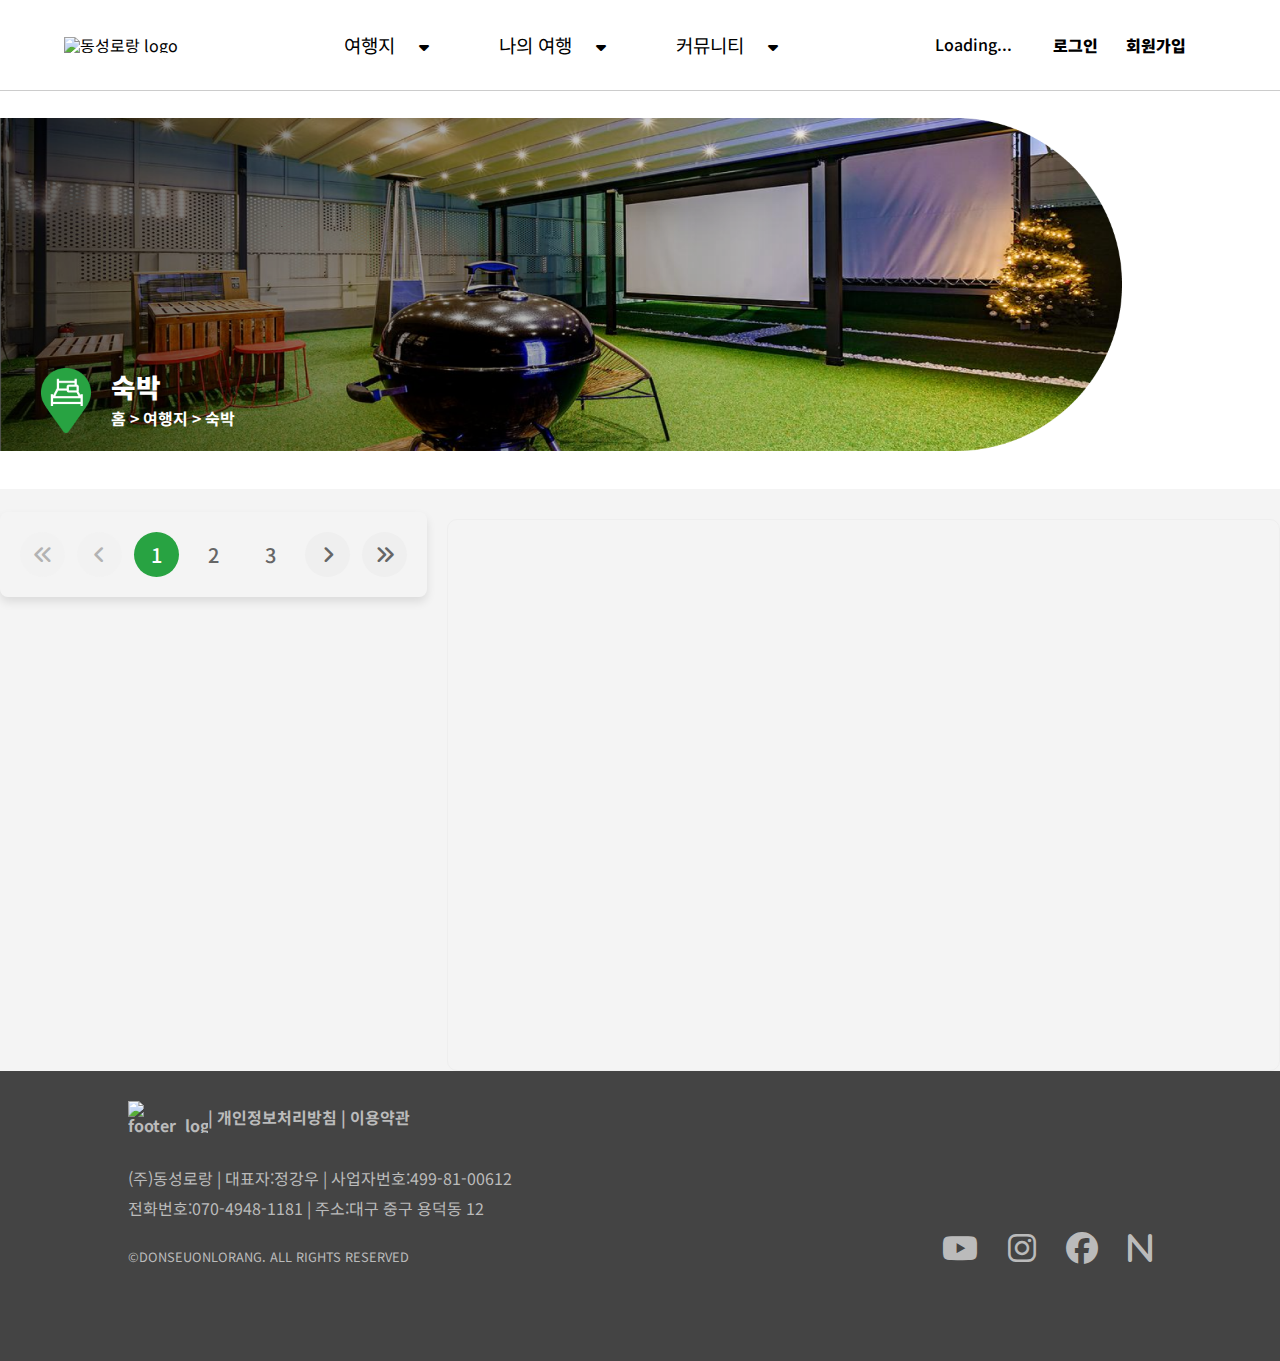
==== accommodation.html @ 273807ba "맵 합쳤음~~" ====
<!DOCTYPE html>
<html lang="ko">

<head>
  <meta charset="UTF-8">
  <meta name="viewport" content="width=device-width, initial-scale=1.0">
  <title>map</title>
  <link type="image/x-icon" rel="icon" sizes="180x180" href="./img/apple-icon-180x180.png" />
  <link rel="stylesheet" href="./css/default.css" />
  <link rel="stylesheet" href="./css/mapStyle.css">
  <link rel="stylesheet" href="./css/pagination_accomodation.css" />
  <!-- Fontawesome CDN Link -->
  <link rel="stylesheet" href="https://cdnjs.cloudflare.com/ajax/libs/font-awesome/6.2.1/css/all.min.css" />
</head>

<body>
  <header>
    <div class="header_inner">
      <a href="./index.html"><img src="./img/logo_black.png" alt="동성로랑 logo" /></a>

      <nav class="menu_wrapper">
        <ui>
          <li>
            <div class="main_menu_title main">
              <span class="main_title">여행지</span>
              <i class="fa-sharp fa-solid fa-caret-down"></i>
              <ul class="sub_menu">
                <a href="./toulist.html">
                  <li>관광지</li>
                </a>
                <a href="./food.html">
                  <li>음식</li>
                </a>
                <a href="./shopping.html">
                  <li>쇼핑</li>
                </a>
                <a href="./accommodation.html">
                  <li>숙박</li>
                </a>
              </ul>
            </div>
          </li>
        </ui>

        <ui>
          <li>
            <div class="main_menu_title main">
              <span class="main_title">나의 여행</span>
              <i class="fa-sharp fa-solid fa-caret-down"></i>
              <ul class="sub_menu">
                <a href="#">
                  <li>찜한 여행</li>
                </a>
                <a href="#">
                  <li>나의 리뷰</li>
                </a>
                <a href="#">
                  <li>나의 질문</li>
                </a>
              </ul>
            </div>
          </li>
        </ui>
        <ui>
          <li>
            <div class="main_menu_title main">
              <span class="main_title">커뮤니티</span>
              <i class="fa-sharp fa-solid fa-caret-down"></i>
              <ul class="sub_menu">
                <a href="#">
                  <li>SNS</li>
                </a>
                <a href="#">
                  <li>동성로 지식IN</li>
                </a>
                <a href="#">
                  <li>고객센터</li>
                </a>
              </ul>
            </div>
          </li>
        </ui>
      </nav>

      <div class="right_nav">
        <div class="right_nav_icon">
          <div id="weather">
            <span></span>
            <span></span>
            <span></span>
          </div>
          <button class="main_login_btn">로그인</button>
          <button>회원가입</button>
          <img src="./img/user_icon.png" alt="user_icon" class="main_login_btn user_icon" />
        </div>
        <!-- 토글 메뉴 -->
        <div class="nav_toggle">
          <input type="checkbox" name="" id="menuicon" />
          <label for="menuicon">
            <span></span>
            <span></span>
            <span></span>
          </label>

          <!-- 사이드 바 메뉴 -->
          <div class="sidebar">
            <ui>
              <li>
                <div class="main sideAccordion_title">
                  <span>여행지</span>
                  <i class="fa-sharp fa-solid fa-caret-down"></i>
                  <ul class="sideAccordion_menu">
                    <a href="#">
                      <li>관광지</li>
                    </a>
                    <a href="#">
                      <li>놀거리</li>
                    </a>
                    <a href="#">
                      <li>음식</li>
                    </a>
                    <a href="#">
                      <li>쇼핑</li>
                    </a>
                    <a href="#">
                      <li>숙박</li>
                    </a>
                  </ul>
                </div>
              </li>
            </ui>
            <ui>
              <li>
                <div class="main sideAccordion_title">
                  <span>나의여행</span>
                  <i class="fa-sharp fa-solid fa-caret-down"></i>
                  <ul class="sideAccordion_menu">
                    <a href="#">
                      <li>찜한 여행</li>
                    </a>
                    <a href="#">
                      <li>나의 리뷰</li>
                    </a>
                    <a href="#">
                      <li>나의 질문</li>
                    </a>
                  </ul>
                </div>
              </li>
            </ui>
            <ui>
              <li>
                <div class="main sideAccordion_title">
                  <span>커뮤니티</span>
                  <i class="fa-sharp fa-solid fa-caret-down"></i>
                  <ul class="sideAccordion_menu">
                    <a href="#">
                      <li>동성로 지식IN</li>
                    </a>
                    <a href="#">
                      <li>고객센터</li>
                    </a>
                  </ul>
                </div>
              </li>
            </ui>
          </div>
        </div>
      </div>
    </div>
  </header>

  <dialog>
    <form method="dialog">
      <button value="close" class="close_btn"><i class="fa-solid fa-x"></i></button>
      <!-- <button value="confirm">confirm</button> -->
    </form>
    <div class="form-box">
      <div class="form-value">
        <form action="">
          <h2>로그인</h2>
          <div class="inputbox">
            <ion-icon name="mail-outline"></ion-icon>
            <input placeholder="아이디" type="text" minlength="5" id="userid" required />
            <label for="userid"></label>
          </div>
          <div class="inputbox">
            <ion-icon name="lock-closed-outline"></ion-icon>
            <input placeholder="비밀번호" type="password" minlength="5" id="userpassword" required />
            <label for="userpassword"></label>
          </div>
          <div class="forget">
            <label for="">
              <a href="#">아이디 찾기</a>
              <a href="#">비밀번호 찾기</a>
            </label>
          </div>
          <button class="login_btn">로그인</button>
          <button class="register_btn">회원가입</button>
        </form>
      </div>
    </div>
    <div class="border_line"></div>
    <p class="sns_login">SNS 간편 로그인</p>
  </dialog>

  <main>
    <section class="map_banner">
      <img src="./img/accomodation_main_img.png" alt="map_banner" class="map_banner">
      <div class="map_title">
        <img src="./img/accomodation_marker.png" alt="marker">
        <div class="map_title_text">
          <p>숙박</p>
          <p>홈 > 여행지 > 숙박</p>
        </div>
      </div>
    </section>

    <section class="map_section">
      <div>
        <div class="item_list">
        </div>
        <div class="container">
          <button class="button" id="startBtn" disabled>
            <i class="fa-solid fa-angles-left"></i>
          </button>
          <button class="button prevNext" id="prev" disabled>
            <i class="fa-solid fa-angle-left"></i>
          </button>


          <div class="links">
            <div class="links-group active"> <!-- 1~3번 숫자 링크 -->
              <a href="#" class="link active">1</a>
              <a href="#" class="link">2</a>
              <a href="#" class="link">3</a>
            </div>
            <div class="links-group"> <!-- 4~6번 숫자 링크 (초기에는 보이지 않음) -->
              <a href="#" class="link">4</a>
              <a href="#" class="link">5</a>
              <a href="#" class="link">6</a>
            </div>
            <div class="links-group"> <!-- 7~9번 숫자 링크 (초기에는 보이지 않음) -->
              <a href="#" class="link">7</a>
              <a href="#" class="link">8</a>
              <a href="#" class="link">9</a>
            </div>
          </div>


          <button class="button prevNext" id="next">
            <i class="fa-solid fa-angle-right"></i>
          </button>
          <button class="button" id="endBtn">
            <i class="fa-solid fa-angles-right"></i>
          </button>
        </div>
      </div>

      <div id="map"></div>
      </div>
    </section>

    <footer>
      <div class="footer_inner">
        <div>
          <p class="copyright">
            <img src="./img/logo_white.png" alt="footer_logo" />
            | 개인정보처리방침 | 이용약관
          </p>
          <p class="text">
            (주)동성로랑 | 대표자:정강우 | 사업자번호:499-81-00612 <br />
            전화번호:070-4948-1181 | 주소:대구 중구 용덕동 12
          </p>
          <p class="en">©DONSEUONLORANG. ALL RIGHTS RESERVED</p>
        </div>
        <div class="icon">
          <i class="fa-brands fa-youtube"></i>
          <i class="fa-brands fa-instagram"></i>
          <i class="fa-brands fa-facebook"></i>
          <i class="fa-solid fa-n"></i>
        </div>
      </div>
    </footer>

    <script type="text/javascript"
      src="//dapi.kakao.com/v2/maps/sdk.js?appkey=6b94c492ea514833ba4fe0a9d6a43b6e&libraries=services"></script>

    <script src="./js/pagenation_none.js"></script>
    <script src="./js/accommodation.js" defer></script>
    <script src="./js/map_accomodation.js"></script>

    <script src="https://kit.fontawesome.com/59f8fe4f52.js" crossorigin="anonymous"></script>
    <script src="./js/toggle.js"></script>

    <script src="./js/config.js"></script>
    <script src="./js/weather.js"></script>
    <script src="./js/mordal.js"></script>
</body>

</html>
---- css/default.css ----
@import url(./default/reset.css);
@import url(./default/header.css);
@import url(./default/mordal.css);
@import url(./default/footer.css);
---- css/mapStyle.css ----
@import url("https://fonts.googleapis.com/css2?family=Noto+Sans+KR:wght@300;400;500;700&display=swap");
main {
  font-family: "Noto Sans KR", sans-serif;
  padding-top: 90px;
}
main section.map_banner {
  position: relative;
}
main section.map_banner .map_banner {
  margin-top: 2.1882vw;
  margin-bottom: 2.8655vw;
  width: 87.6843vw;
  height: 26.05vw;
}
main section.map_banner .map_title {
  display: flex;
  position: absolute;
  bottom: 14%;
}
main section.map_banner .map_title img {
  width: 3.9075vw;
  height: 5.1058vw;
  margin-left: 3.2302vw;
  margin-right: 1.563vw;
}
main section.map_banner .map_title .map_title_text p:first-child {
  color: #fff;
  font-size: 2.084vw;
  font-weight: 900;
  margin-top: 0.4689vw;
}
main section.map_banner .map_title .map_title_text p:last-child {
  color: #fff;
  font-size: 1.2504vw;
  font-weight: 700;
  margin-top: 0.7294vw;
}
main section.map_section {
  display: flex;
  background: #f4f4f4;
  width: 100%;
}
main section.map_section .item_list {
  display: flex;
  flex-direction: column;
  align-items: flex-start;
}
main section.map_section .item_list:first-child {
  margin-top: 1.8235vw;
}
main section.map_section .item_list .map_items {
  width: 28.4987vw;
  height: 10.42vw;
  background: #fff;
  border-radius: 10px;
  cursor: pointer;
  display: flex;
  margin-left: 1.3025vw;
  margin-top: 0.521vw;
}
main section.map_section .item_list .map_items > img {
  width: 11.2015vw;
  height: 10.42vw;
  margin-right: 1.042vw;
  -o-object-fit: cover;
     object-fit: cover;
  border-radius: 10px;
}
main section.map_section .item_list .map_items .item_title {
  display: flex;
  flex-direction: column;
  justify-content: center;
}
main section.map_section .item_list .map_items .item_title .item_title_main {
  margin-bottom: 0.521vw;
  font-size: 1.2504vw;
  font-style: normal;
  font-weight: 700;
}
main section.map_section .item_list .map_items .item_title .item_location {
  display: flex;
}
main section.map_section .item_list .map_items .item_title .item_location img {
  width: 0.7294vw;
  height: 0.9378vw;
  margin-right: 0.3126vw;
  margin-bottom: 1.042vw;
}
main section.map_section .item_list .map_items .item_title .item_location p {
  color: #959595;
  font-family: Noto Sans;
  font-size: 0.7294vw;
  font-style: normal;
  font-weight: 500;
}
main section.map_section .item_list .map_items .item_title .item_description {
  font-size: 0.8336vw;
  font-weight: 400;
  margin-bottom: 1.9277vw;
}
main section.map_section .item_list .map_items .item_title .item_icons {
  display: flex;
}
main section.map_section .item_list .map_items .item_title .item_icons img {
  width: 1.2504vw;
  margin-right: 0.4168vw;
}
main section.map_section .item_list .map_items .item_title .item_icons p {
  font-size: 0.8336vw;
}
main section.map_section .item_list .map_items .item_title .item_icons p:not(:last-child) {
  margin-right: 1.3546vw;
}
main section.map_section #map {
  width: 66.167vw;
  height: 43.1388vw;
  margin-left: 1.563vw;
  margin-top: 2.3445vw;
  border-radius: 10px;
  border: 1px solid #eee;
}

.info_item {
  width: 54em;
  padding: 1.042vw 1.042vw;
  font-size: 0.6252vw;
  background: #fff;
  box-shadow: 0px 4px 4px 0px rgba(0, 0, 0, 0.25);
  border-radius: 20px;
  border: 1px solid #eee;
  display: flex;
  align-items: center;
  font-family: "Noto Sans KR";
}
.info_item > img {
  width: 12.7124vw;
  height: 12.7124vw;
  -o-object-fit: cover;
     object-fit: cover;
  border-radius: 1.042vw;
  margin-right: 1.042vw;
}
.info_item .info_text {
  margin-top: 0.7815vw;
  width: 100%;
  display: flex;
  flex-direction: column;
  justify-content: space-around;
}
.info_item .info_text > div {
  display: flex;
  justify-content: space-between;
}
.info_item .info_text > div > p {
  color: #000;
  font-size: 1.2504vw;
  font-weight: 700;
}
.info_item .info_text > div button {
  background: #fff;
  border-radius: 5px;
  border: 1px solid #d9d9d9;
  padding: 5px 10px;
  font-size: 0.7294vw;
  display: flex;
  align-items: center;
  margin-top: -0.2084vw;
  cursor: pointer;
}
.info_item .info_text > div button img {
  width: 0.4168vw;
  margin-left: 0.521vw;
}
.info_item .info_text .info_description {
  flex-direction: column;
}
.info_item .info_text .info_description p:first-child {
  margin-top: 0.8857vw;
  font-size: 0.7815vw;
  font-weight: 400;
  line-height: 16px;
  width: 10.941vw;
}
.info_item .info_text .info_description p:last-child {
  font-size: 0.7294vw;
  font-style: normal;
  color: var(--sub-text, #7e7e7e);
  font-weight: 400;
  line-height: 20px;
  margin-top: 1.1983vw;
}
---- css/pagination_accomodation.css ----
/* Import Google font - Poppins */
@import url("https://fonts.googleapis.com/css2?family=Poppins:wght@200;300;400;500;600;700&display=swap");

.container,
.button,
.links,
.link {
  display: flex;
  align-items: center;
  justify-content: center;
}

.container {
  padding: 20px;
  border-radius: 8px;
  column-gap: 12px;
  box-shadow: 0 5px 10px rgba(0, 0, 0, 0.1);
}

.button {
  border: none;
}

.button i {
  pointer-events: none;
}

.button:disabled {
  color: #b3b3b3;
  pointer-events: none;
}

.button,
.link {
  height: 45px;
  width: 45px;
  font-size: 20px;
  color: #666666;
  /* background-color: #fff; */
  border-radius: 50%;
  cursor: pointer;
}

.links {
  column-gap: 12px;
}

.link {
  font-weight: 500;
  text-decoration: none;
}

.button:hover {
  color: #fff;
  background: #28A342;
}

.link:hover {
  color: #fff;
  background: #28A342;
}

.link.active {
  color: #fff;
  background: #28A342;
}

.links-group.active {
  display: flex;
}

/* CSS 추가 */
.links-group:not(.active) {
  display: none;
}

.links-group {
  column-gap: 12px;
}
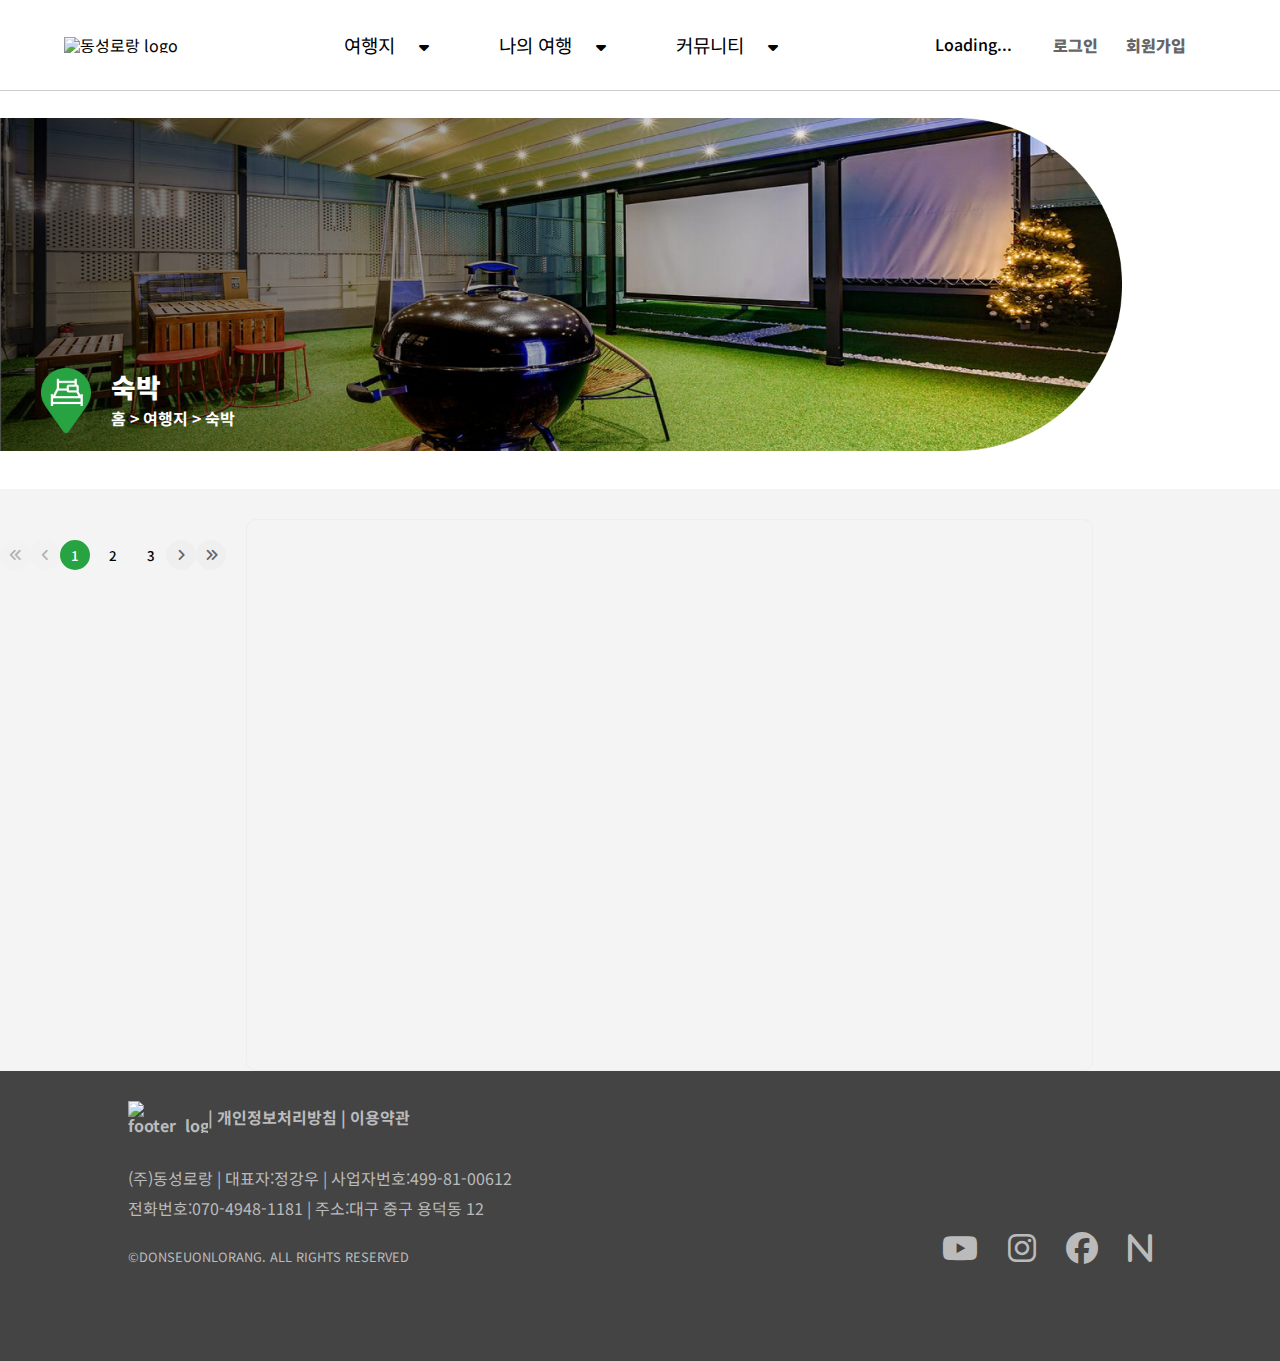
==== commit 1dfa2648: "반응형 빼고 구현완료" ====
--- a/accommodation.html
+++ b/accommodation.html
@@ -220,7 +220,7 @@
       <div>
         <div class="item_list">
         </div>
-        <div class="container">
+        <div class="page_container">
           <button class="button" id="startBtn" disabled>
             <i class="fa-solid fa-angles-left"></i>
           </button>
--- a/css/mapStyle.css
+++ b/css/mapStyle.css
@@ -110,6 +110,52 @@
 }
 main section.map_section .item_list .map_items .item_title .item_icons p:not(:last-child) {
   margin-right: 1.3546vw;
+}
+main section.map_section .page_container {
+  margin-top: 2.1882vw;
+  margin-bottom: 1.9798vw;
+}
+main section.map_section .page_container,
+main section.map_section .button,
+main section.map_section .links,
+main section.map_section .link {
+  display: flex;
+  align-items: center;
+  justify-content: center;
+}
+main section.map_section .container {
+  padding: 1.042vw;
+  border-radius: 8px;
+  -moz-column-gap: 0.6252vw;
+       column-gap: 0.6252vw;
+  box-shadow: 0 5px 10px rgba(0, 0, 0, 0.1);
+}
+main section.map_section .button {
+  border: none;
+}
+main section.map_section .button i {
+  pointer-events: none;
+}
+main section.map_section .button,
+main section.map_section .link {
+  height: 2.3445vw;
+  width: 2.3445vw;
+  font-size: 1.042vw;
+  /* background-color: #fff; */
+  border-radius: 50%;
+  cursor: pointer;
+}
+main section.map_section .links {
+  -moz-column-gap: 0.6252vw;
+       column-gap: 0.6252vw;
+}
+main section.map_section .links-group {
+  -moz-column-gap: 0.6252vw;
+       column-gap: 0.6252vw;
+}
+main section.map_section .link {
+  font-weight: 500;
+  text-decoration: none;
 }
 main section.map_section #map {
   width: 66.167vw;
--- a/css/pagination_accomodation.css
+++ b/css/pagination_accomodation.css
@@ -1,53 +1,14 @@
 /* Import Google font - Poppins */
 @import url("https://fonts.googleapis.com/css2?family=Poppins:wght@200;300;400;500;600;700&display=swap");
-
-.container,
-.button,
-.links,
-.link {
-  display: flex;
-  align-items: center;
-  justify-content: center;
-}
-
-.container {
-  padding: 20px;
-  border-radius: 8px;
-  column-gap: 12px;
-  box-shadow: 0 5px 10px rgba(0, 0, 0, 0.1);
-}
-
-.button {
-  border: none;
-}
-
-.button i {
-  pointer-events: none;
-}
 
 .button:disabled {
   color: #b3b3b3;
   pointer-events: none;
 }
 
-.button,
-.link {
-  height: 45px;
-  width: 45px;
-  font-size: 20px;
+button,
+link {
   color: #666666;
-  /* background-color: #fff; */
-  border-radius: 50%;
-  cursor: pointer;
-}
-
-.links {
-  column-gap: 12px;
-}
-
-.link {
-  font-weight: 500;
-  text-decoration: none;
 }
 
 .button:hover {
@@ -72,8 +33,4 @@
 /* CSS 추가 */
 .links-group:not(.active) {
   display: none;
-}
-
-.links-group {
-  column-gap: 12px;
 }